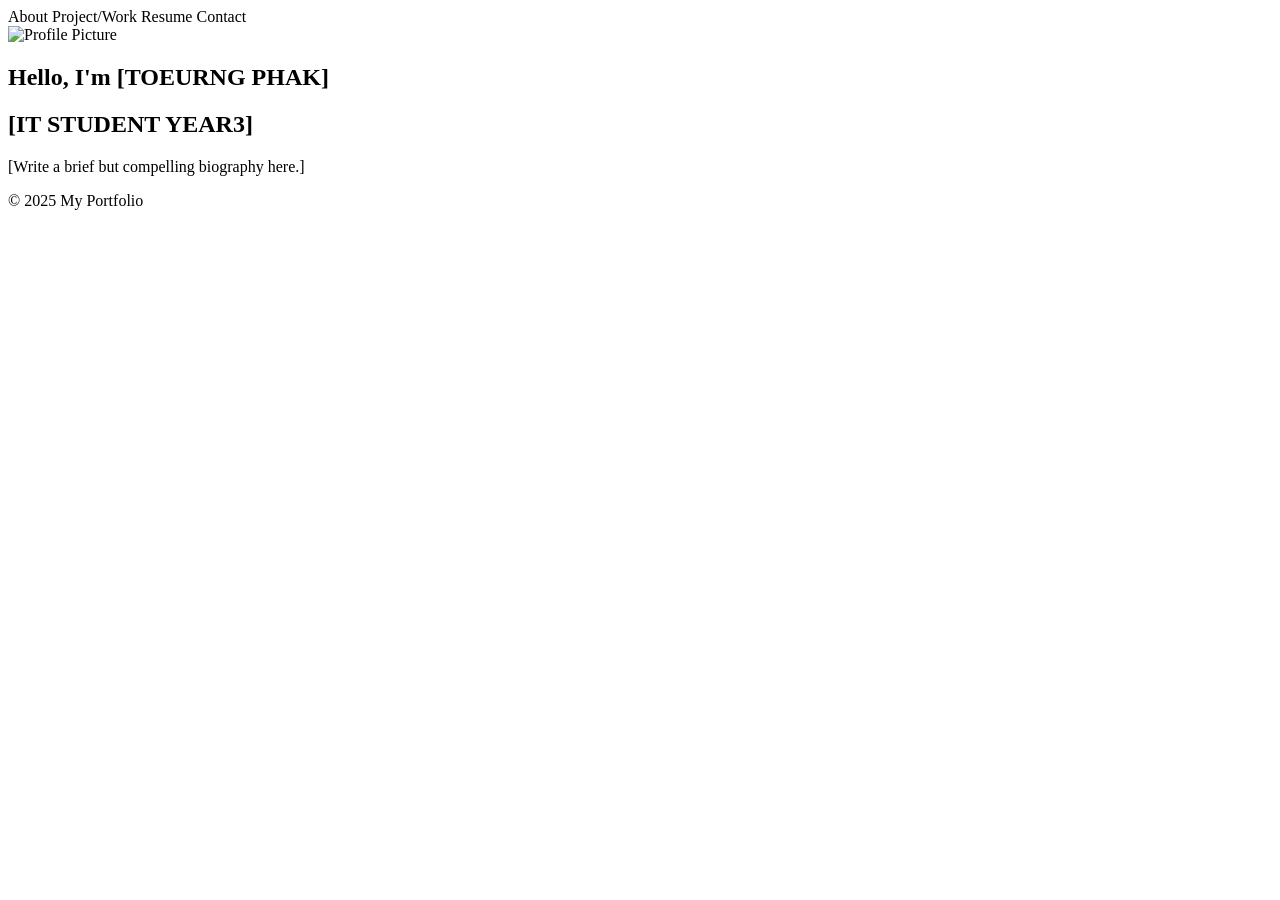
==== index.html @ 0ecbe1fc "Add files via upload" ====
<!DOCTYPE html>
<html lang="en">
  <head>
    <style>
      a { color: black; text-decoration: none; }
    </style>
    <meta charset="UTF-8">
    <meta name="viewport" content="width=device-width, initial-scale=1.0">
    <title>TOEURNG PHAK - My Portfolio</title>
    <!-- Corrected path to the CSS file inside the layuot folder -->
    <link rel="stylesheet" href="layuot/style.css">
  </head>
  <body>
    <header>
      <nav>
        <a href="index.html">About</a>
        <a href="content/work.html">Project/Work</a>
        <a href="content/resume.html">Resume</a>
        <a href="content/contact.html">Contact</a>
      </nav>
    </header>

    <main>
      <section id="about" class="container">
        <!-- Ensure the image filename matches your repository file exactly -->
        <img src="image/profile.jpg" alt="Profile Picture" style="width: 200px; height: 300px; object-fit: cover;">
        <h1>Hello, I'm [TOEURNG PHAK]</h1>
        <h2>[IT STUDENT YEAR3]</h2>
        <p>[Write a brief but compelling biography here.]</p>
      </section>
    </main>

    <footer>
      <p>&copy; 2025 My Portfolio</p>
    </footer>
  </body>
</html>
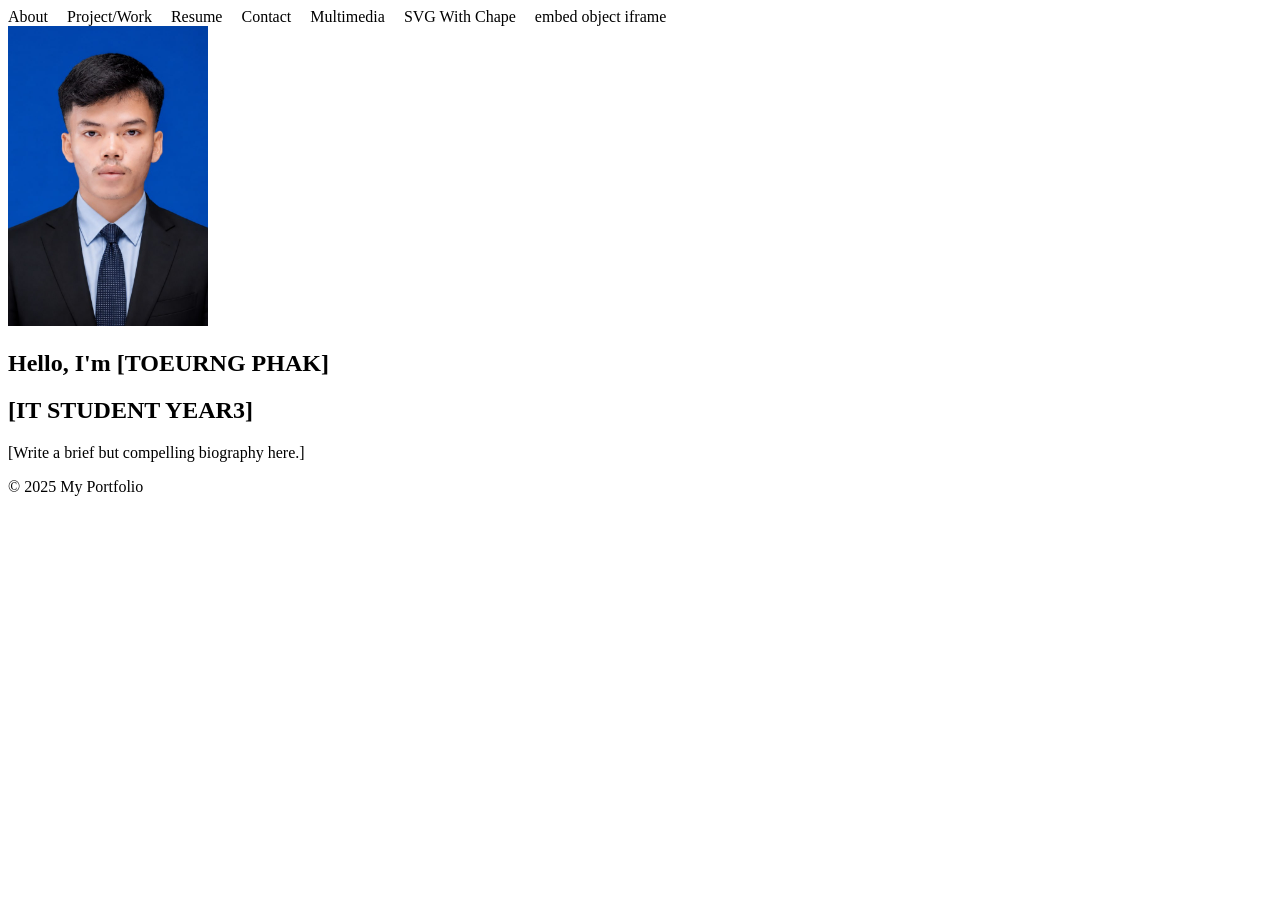
==== commit 4f1d5ecf: "Add files via upload" ====
--- a/index.html
+++ b/index.html
@@ -2,27 +2,31 @@
 <html lang="en">
   <head>
     <style>
-      a { color: black; text-decoration: none; }
+      a { color: black; text-decoration: none; margin-right: 15px; }
     </style>
     <meta charset="UTF-8">
     <meta name="viewport" content="width=device-width, initial-scale=1.0">
     <title>TOEURNG PHAK - My Portfolio</title>
-    <!-- Corrected path to the CSS file inside the layuot folder -->
+    <!-- Corrected path to the CSS file -->
     <link rel="stylesheet" href="layuot/style.css">
   </head>
   <body>
     <header>
       <nav>
         <a href="index.html">About</a>
-        <a href="content/work.html">Project/Work</a>
-        <a href="content/resume.html">Resume</a>
-        <a href="content/contact.html">Contact</a>
+        <a href="work.html">Project/Work</a>
+        <a href="resume.html">Resume</a>
+        <a href="contact.html">Contact</a>
+        <!-- បន្ថែម Link Multimedia ទៅកាន់ file canvas.html ក្នុង folder content -->
+        <a href="canvas.html">Multimedia</a>
+        <a href="svg.html">SVG With Chape</a>
+        <a href="embed object iframe.html">embed object iframe</a>
       </nav>
     </header>
 
     <main>
       <section id="about" class="container">
-        <!-- Ensure the image filename matches your repository file exactly -->
+        <!-- កែសម្រួល Path មក profile.jpg ដោយផ្ទាល់ ព្រោះ file នៅ Root ដូចគ្នានឹង index.html -->
         <img src="image/profile.jpg" alt="Profile Picture" style="width: 200px; height: 300px; object-fit: cover;">
         <h1>Hello, I'm [TOEURNG PHAK]</h1>
         <h2>[IT STUDENT YEAR3]</h2>
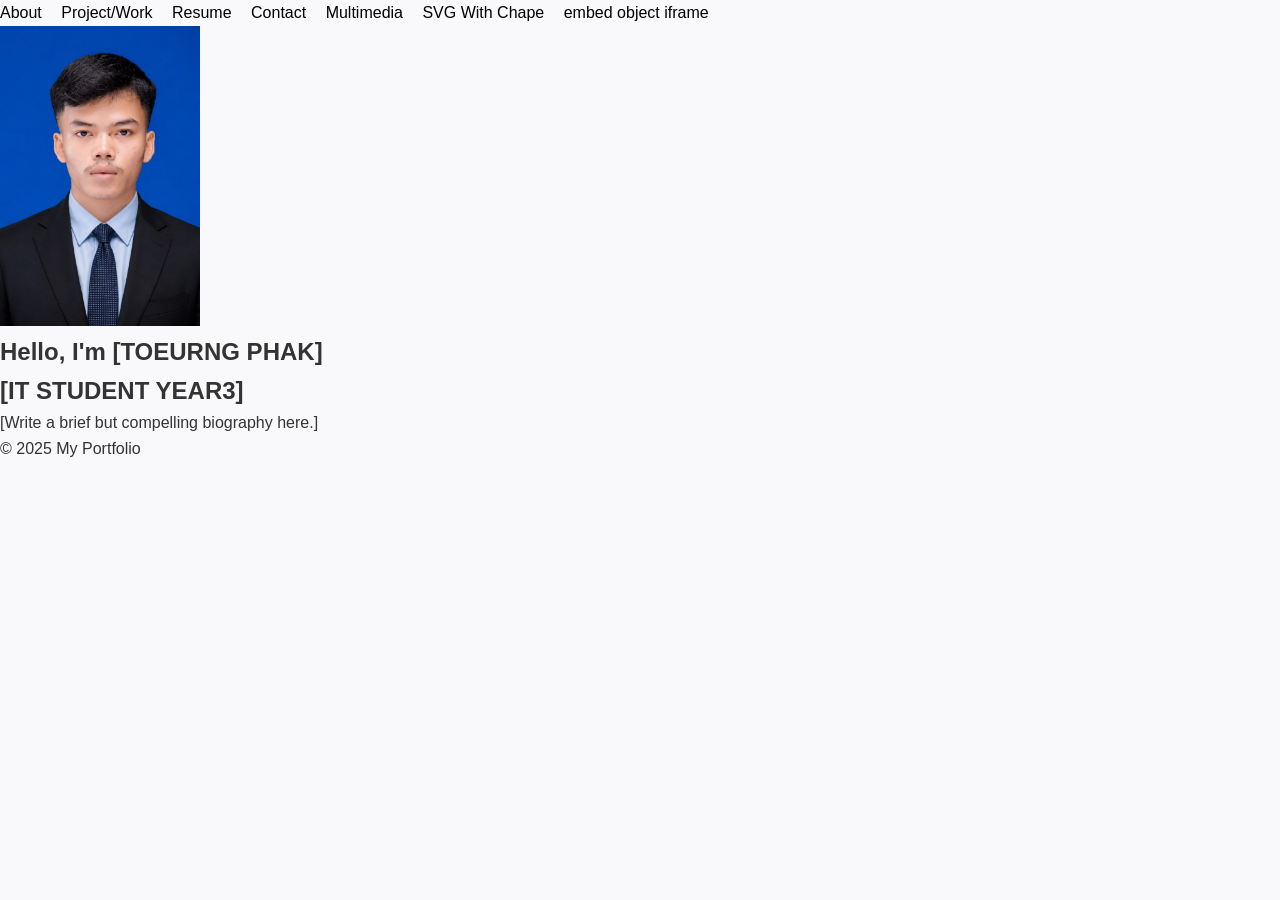
==== commit 8ec4fdd4: "Update website" ====
--- a/index.html
+++ b/index.html
@@ -1,41 +1,37 @@
-<!DOCTYPE html>
-<html lang="en">
-  <head>
-    <style>
-      a { color: black; text-decoration: none; margin-right: 15px; }
-    </style>
-    <meta charset="UTF-8">
-    <meta name="viewport" content="width=device-width, initial-scale=1.0">
-    <title>TOEURNG PHAK - My Portfolio</title>
-    <!-- Corrected path to the CSS file -->
-    <link rel="stylesheet" href="layuot/style.css">
-  </head>
-  <body>
-    <header>
-      <nav>
-        <a href="index.html">About</a>
-        <a href="work.html">Project/Work</a>
-        <a href="resume.html">Resume</a>
-        <a href="contact.html">Contact</a>
-        <!-- បន្ថែម Link Multimedia ទៅកាន់ file canvas.html ក្នុង folder content -->
-        <a href="canvas.html">Multimedia</a>
-        <a href="svg.html">SVG With Chape</a>
-        <a href="embed object iframe.html">embed object iframe</a>
-      </nav>
-    </header>
-
-    <main>
-      <section id="about" class="container">
-        <!-- កែសម្រួល Path មក profile.jpg ដោយផ្ទាល់ ព្រោះ file នៅ Root ដូចគ្នានឹង index.html -->
-        <img src="image/profile.jpg" alt="Profile Picture" style="width: 200px; height: 300px; object-fit: cover;">
-        <h1>Hello, I'm [TOEURNG PHAK]</h1>
-        <h2>[IT STUDENT YEAR3]</h2>
-        <p>[Write a brief but compelling biography here.]</p>
-      </section>
-    </main>
-
-    <footer>
-      <p>&copy; 2025 My Portfolio</p>
-    </footer>
-  </body>
+<!DOCTYPE html>
+<html lang="en">
+  <head>
+    <meta charset="UTF-8">
+    <meta name="viewport" content="width=device-width, initial-scale=1.0">
+    <title>TOEURNG PHAK - My Portfolio</title>
+    
+    <!-- ភ្ជាប់ទៅកាន់ External CSS ដែលត្រូវតាមឈ្មោះ Folder និង File -->
+    <link rel="stylesheet" href="style/default.css">
+  </head>
+  <body>
+    <header>
+      <nav>
+        <a href="index.html">About</a>
+        <a href="content/work.html">Project/Work</a>
+        <a href="content/resume.html">Resume</a>
+        <a href="content/contact.html">Contact</a>
+        <a href="content/canvas.html">Multimedia</a>
+        <a href="content/svg.html">SVG With Chape</a>
+        <a href="content/embed object iframe.html">embed object iframe</a>
+      </nav>
+    </header>
+
+    <main>
+      <section id="about" class="container">
+        <img src="image/profile.jpg" alt="Profile Picture" style="width: 200px; height: 300px; object-fit: cover;">
+        <h1>Hello, I'm [TOEURNG PHAK]</h1>
+        <h2>[IT STUDENT YEAR3]</h2>
+        <p>[Write a brief but compelling biography here.]</p>
+      </section>
+    </main>
+
+    <footer>
+      <p>&copy; 2025 My Portfolio</p>
+    </footer>
+  </body>
 </html>
--- a/style/default.css
+++ b/style/default.css
@@ -0,0 +1,20 @@
+* {
+    margin: 0;        /* លុបគម្លាតរវាងធាតុ និងធាតុចេញ (កំណត់ស្មើ ០) */
+    padding: 0;       /* លុបគម្លាតរវាងព័ត៌មានខាងក្នុង និងស៊ុម (border) ចេញ */
+    box-sizing: border-box; /* កំណត់យក width និង height ជារបស់សរុបរាប់បញ្ចូលទាំង padding និង border */
+}
+
+body {
+    font: 16px/1.6 Roboto, "Helvetica Neue", Helvetica, Arial, sans-serif; /* កំណត់ទំហំអក្សរ 16px, កម្ពស់ជួរ 1.6 និងប្រភេទ Font */
+    color: #333;               /* កំណត់ពណ៌អក្សរជាពណ៌ប្រផេះចាស់ */
+    background-color: #f9f9fb; /* កំណត់ពណ៌ផ្ទៃខាងក្រោយជាពណ៌សស្ទើរ (Off-white) */
+}
+a {
+    color: black;
+    text-decoration: none;
+    margin-right: 15px; /* បន្ថែមគម្លាតចន្លោះ Link នីមួយៗឱ្យឃ្លាតពីគ្នា */
+}
+
+a:hover {
+    color: #007bff; /* ពេលយក Mouse ទៅដាក់លើ Link វានឹងដូរជាពណ៌ខៀវ */
+}
